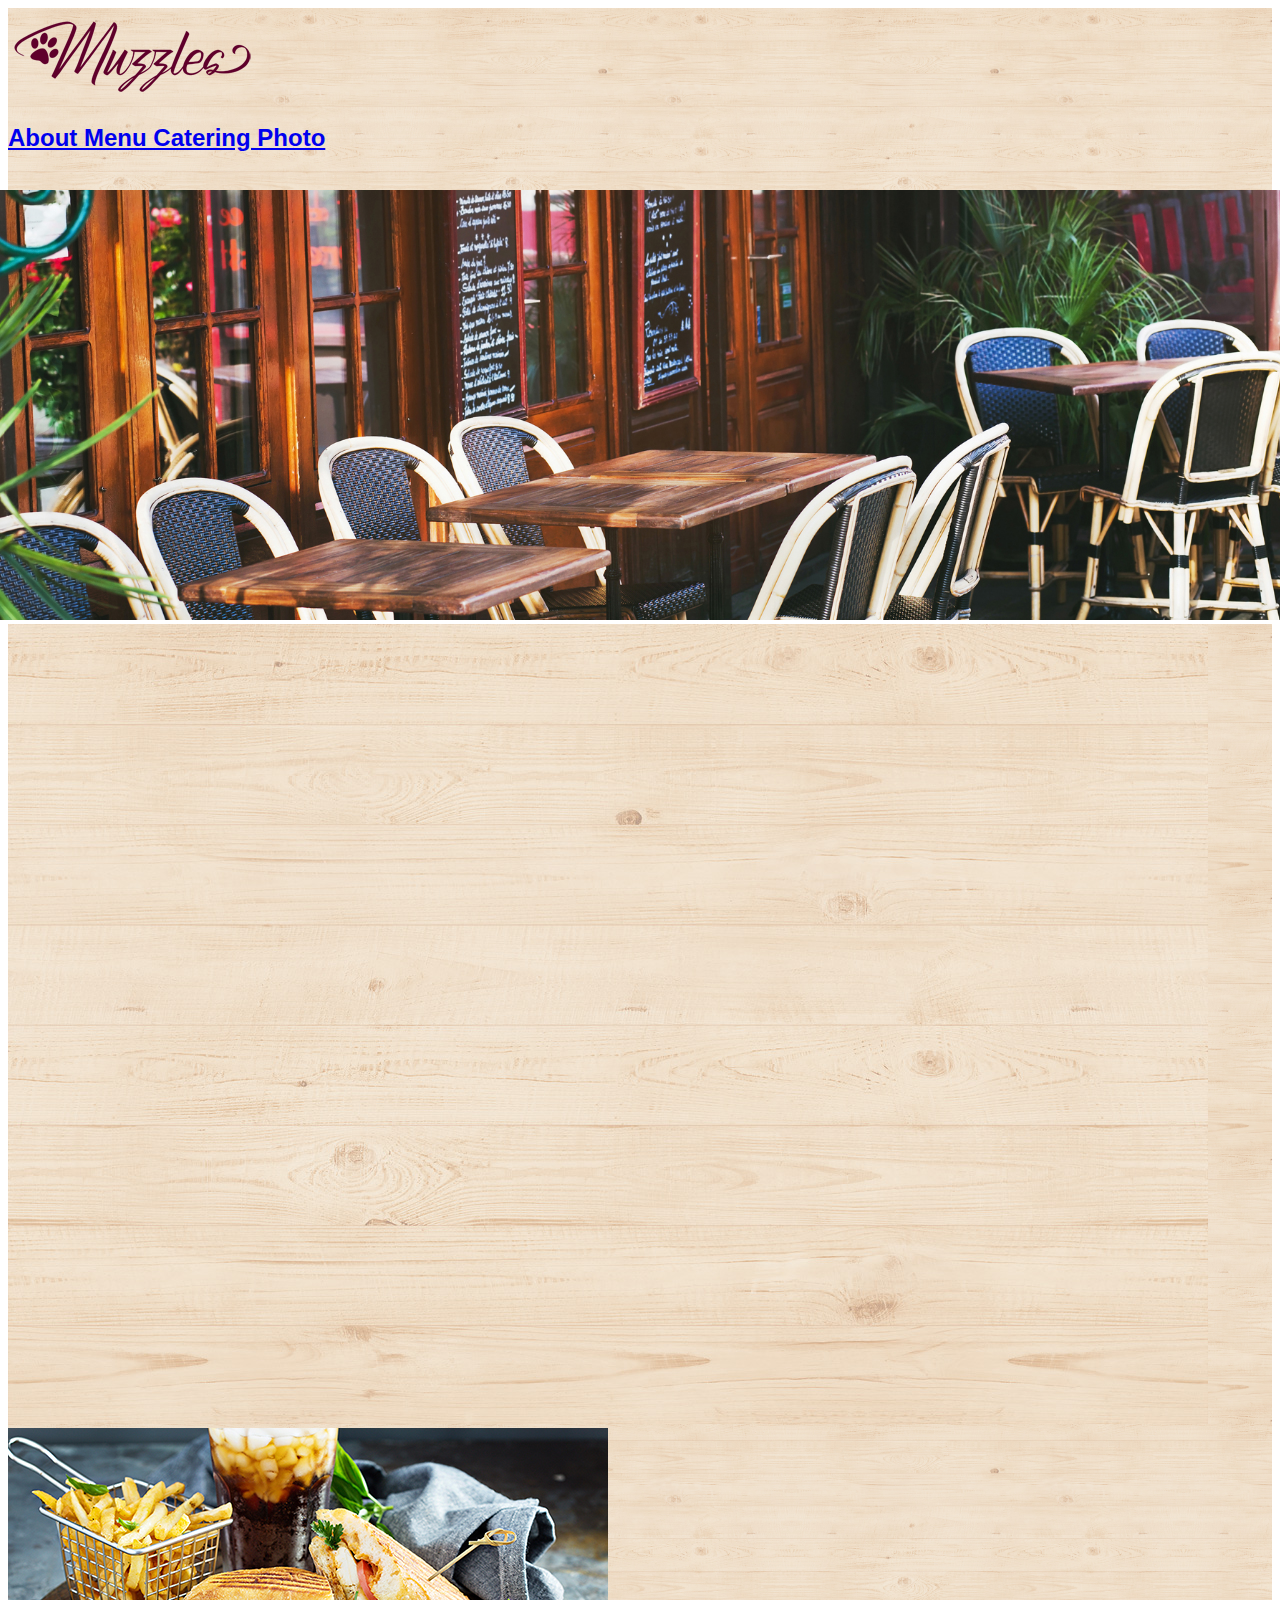
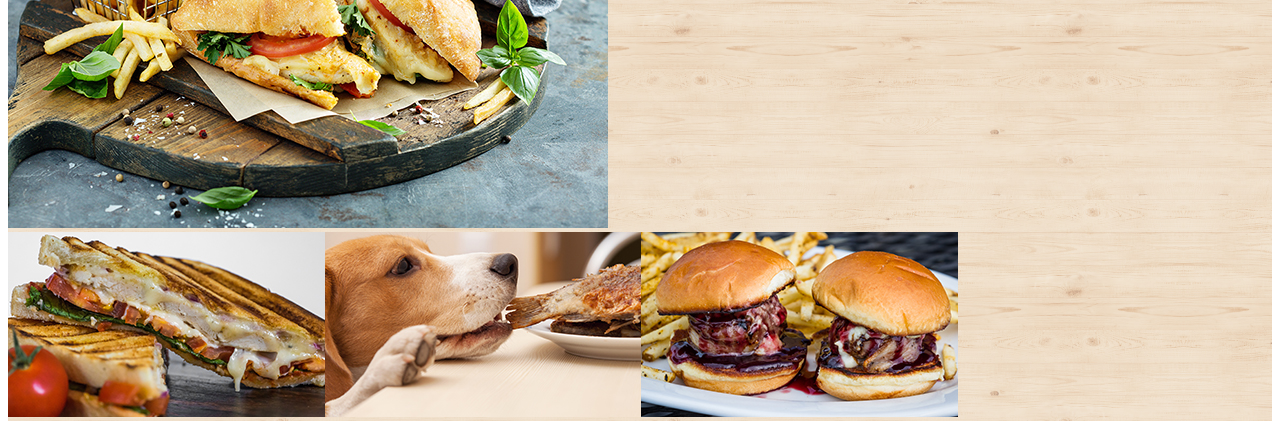
==== index.html @ 77d86f46 "change" ====
<!doctype html>
<html lang="en">
  <head>
    <meta charset="utf-8">
    <meta name="viewport" content="width=device-width, initial-scale=1">
    <title>Bootstrap demo</title>
    <link href="https://cdn.jsdelivr.net/npm/bootstrap@5.2.3/dist/css/bootstrap.min.css" rel="stylesheet" integrity="sha384-rbsA2VBKQhggwzxH7pPCaAqO46MgnOM80zW1RWuH61DGLwZJEdK2Kadq2F9CUG65" crossorigin="anonymous">
  <link rel="stylesheet" href="./CSS/style.css">
</head>


  <body>
    <div class="container-fluid Background">
      <a class="navbar-brand" href="#">
        <div class="col-6">

          <img src="/Assets/MuzzlesLogo.png" alt="Logo" class="d-inline-block align-text-top">
        </div>
        <div class="col-6">

          <h2 class = "Fugaz">About Menu Catering Photo</h2>
        </div>
      </a>
      <br>
    </div>
    
    <div class="container-fluid d-flex justify-content-start">
      <div class="col">

        <img src="Assets/homeHero.jpg" class="" alt="..." width="102%" style="margin-left: -16px; ">
      </div>
      </div>

      <div class="container-fluid Background">
        <div class="row">
          <div class="col">
            <img src="./Assets/bgtexture.jpg" alt="backgroundLogo">
          </div>
          <div class="row">
            <div class="col-6">
               <img src="./Assets/homeSingle.jpg" alt="homesingle">
            </div>
          </div>
          <div class="row">
            <div class="col-2">
              <img class=justify-content-left src="./Assets/HomeImage.jpg" alt="HomeImage">
            </div>
          </div>
        </div>
      </div>



    <script src="https://cdn.jsdelivr.net/npm/bootstrap@5.2.3/dist/js/bootstrap.bundle.min.js" integrity="sha384-kenU1KFdBIe4zVF0s0G1M5b4hcpxyD9F7jL+jjXkk+Q2h455rYXK/7HAuoJl+0I4" crossorigin="anonymous"></script>
    <script src="./app.js"></script>
</body>
</html>
---- CSS/style.css ----
.Background{
    background-image: url("../Assets/bgtexture.jpg");
    background-size: 31%;
}

.FullWidth{
    /* background-size:100vw; */
    justify-content: left;
}

.Even{
    justify-content: space-evenly;
}

.Fugaz{
    font-family: 'FugazOne', sans-serif;
}

.AboutMainColor{

    background-color: #FFFF;
    text-align: left;
    font-size: 20px;
    word-spacing: 22;
    
    
    
}
.AboutMainHeader{
    font-size: 50px;
}

.AboutMainPhoto{
    height: 674.5px;
    width: 674.5px;

}

.padding1{

    padding-left: 140px;
    padding-right: 140px;
    
}

.padding2{
    padding-top: 30px;
    padding-left: 40px;
    padding-right: 64px;
    padding-bottom: 144px;

}
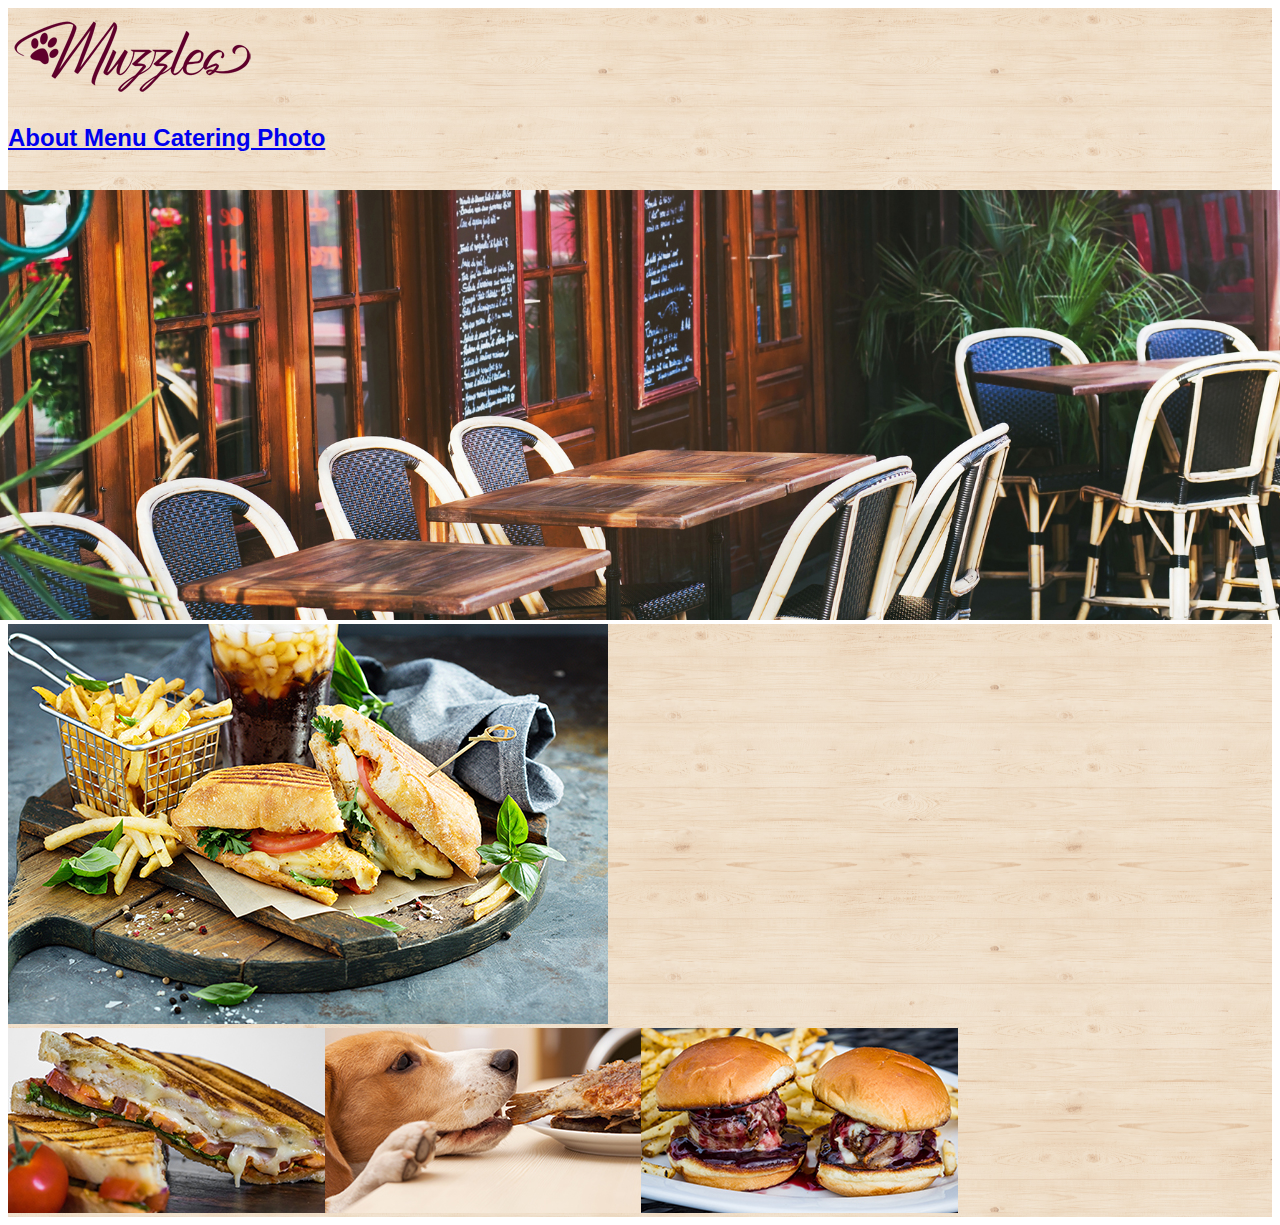
==== commit 9a8471cb: "change" ====
--- a/index.html
+++ b/index.html
@@ -1,57 +1,68 @@
-<!doctype html>
+<!DOCTYPE html>
 <html lang="en">
   <head>
-    <meta charset="utf-8">
-    <meta name="viewport" content="width=device-width, initial-scale=1">
+    <meta charset="utf-8" />
+    <meta name="viewport" content="width=device-width, initial-scale=1" />
     <title>Bootstrap demo</title>
-    <link href="https://cdn.jsdelivr.net/npm/bootstrap@5.2.3/dist/css/bootstrap.min.css" rel="stylesheet" integrity="sha384-rbsA2VBKQhggwzxH7pPCaAqO46MgnOM80zW1RWuH61DGLwZJEdK2Kadq2F9CUG65" crossorigin="anonymous">
-  <link rel="stylesheet" href="./CSS/style.css">
-</head>
-
+    <link
+      href="https://cdn.jsdelivr.net/npm/bootstrap@5.2.3/dist/css/bootstrap.min.css"
+      rel="stylesheet"
+      integrity="sha384-rbsA2VBKQhggwzxH7pPCaAqO46MgnOM80zW1RWuH61DGLwZJEdK2Kadq2F9CUG65"
+      crossorigin="anonymous"
+    />
+    <link rel="stylesheet" href="./CSS/style.css" />
+  </head>
 
   <body>
     <div class="container-fluid Background">
       <a class="navbar-brand" href="#">
         <div class="col-6">
-
-          <img src="/Assets/MuzzlesLogo.png" alt="Logo" class="d-inline-block align-text-top">
+          <img
+            src="/Assets/MuzzlesLogo.png"
+            alt="Logo"
+            class="d-inline-block align-text-top"
+          />
         </div>
         <div class="col-6">
-
-          <h2 class = "Fugaz">About Menu Catering Photo</h2>
+          <h2 class="Fugaz">About Menu Catering Photo</h2>
         </div>
       </a>
-      <br>
+      <br />
     </div>
-    
+
     <div class="container-fluid d-flex justify-content-start">
       <div class="col">
+        <img
+          src="Assets/homeHero.jpg"
+          class=""
+          alt="..."
+          width="102%"
+          style="margin-left: -16px"
+        />
+      </div>
+    </div>
 
-        <img src="Assets/homeHero.jpg" class="" alt="..." width="102%" style="margin-left: -16px; ">
-      </div>
-      </div>
-
-      <div class="container-fluid Background">
-        <div class="row">
-          <div class="col">
-            <img src="./Assets/bgtexture.jpg" alt="backgroundLogo">
-          </div>
-          <div class="row">
-            <div class="col-6">
-               <img src="./Assets/homeSingle.jpg" alt="homesingle">
-            </div>
-          </div>
-          <div class="row">
-            <div class="col-2">
-              <img class=justify-content-left src="./Assets/HomeImage.jpg" alt="HomeImage">
-            </div>
-          </div>
+    <div class="container-fluid Background d-flex justify-content-lg-center">
+      <div class="row">
+        <div class="col-md-6">
+          <div class="col-md-12"><img src="./Assets/homeSingle.jpg" alt="homeSingle"></div>
+        </div>
+        <div class="col-md-3">
+          <!-- <div class="col-md-12">
+            <p>Lorem ipsum dolor sit amet consectetur, adipisicing elit. Delectus recusandae laborum illo temporibus? Neque nisi hic esse incidunt voluptatum error vitae illum?</p>
+          </div> -->
+        </div>
+        <div class="col-md-3">
+          <div class="col-md-12"><img src="./Assets/HomeImage.jpg" alt="HomeImage"></div>
         </div>
       </div>
+    </div>
 
-
-
-    <script src="https://cdn.jsdelivr.net/npm/bootstrap@5.2.3/dist/js/bootstrap.bundle.min.js" integrity="sha384-kenU1KFdBIe4zVF0s0G1M5b4hcpxyD9F7jL+jjXkk+Q2h455rYXK/7HAuoJl+0I4" crossorigin="anonymous"></script>
+    <script
+      src="https://cdn.jsdelivr.net/npm/bootstrap@5.2.3/dist/js/bootstrap.bundle.min.js"
+      integrity="sha384-kenU1KFdBIe4zVF0s0G1M5b4hcpxyD9F7jL+jjXkk+Q2h455rYXK/7HAuoJl+0I4"
+      crossorigin="anonymous"
+    ></script>
     <script src="./app.js"></script>
-</body>
-</html>+  </body>
+</html>
--- a/CSS/style.css
+++ b/CSS/style.css
@@ -1,3 +1,4 @@
+
 .Background{
     background-image: url("../Assets/bgtexture.jpg");
     background-size: 31%;
@@ -15,40 +16,6 @@
 .Fugaz{
     font-family: 'FugazOne', sans-serif;
 }
-
-.AboutMainColor{
-
-    background-color: #FFFF;
-    text-align: left;
-    font-size: 20px;
-    word-spacing: 22;
-    
-    
-    
-}
-.AboutMainHeader{
-    font-size: 50px;
-}
-
-.AboutMainPhoto{
-    height: 674.5px;
-    width: 674.5px;
-
-}
-
-.padding1{
-
-    padding-left: 140px;
-    padding-right: 140px;
-    
-}
-
-.padding2{
-    padding-top: 30px;
-    padding-left: 40px;
-    padding-right: 64px;
-    padding-bottom: 144px;
-
-}
-
-
+.box {
+    padding: 0 5px 0 5px;
+}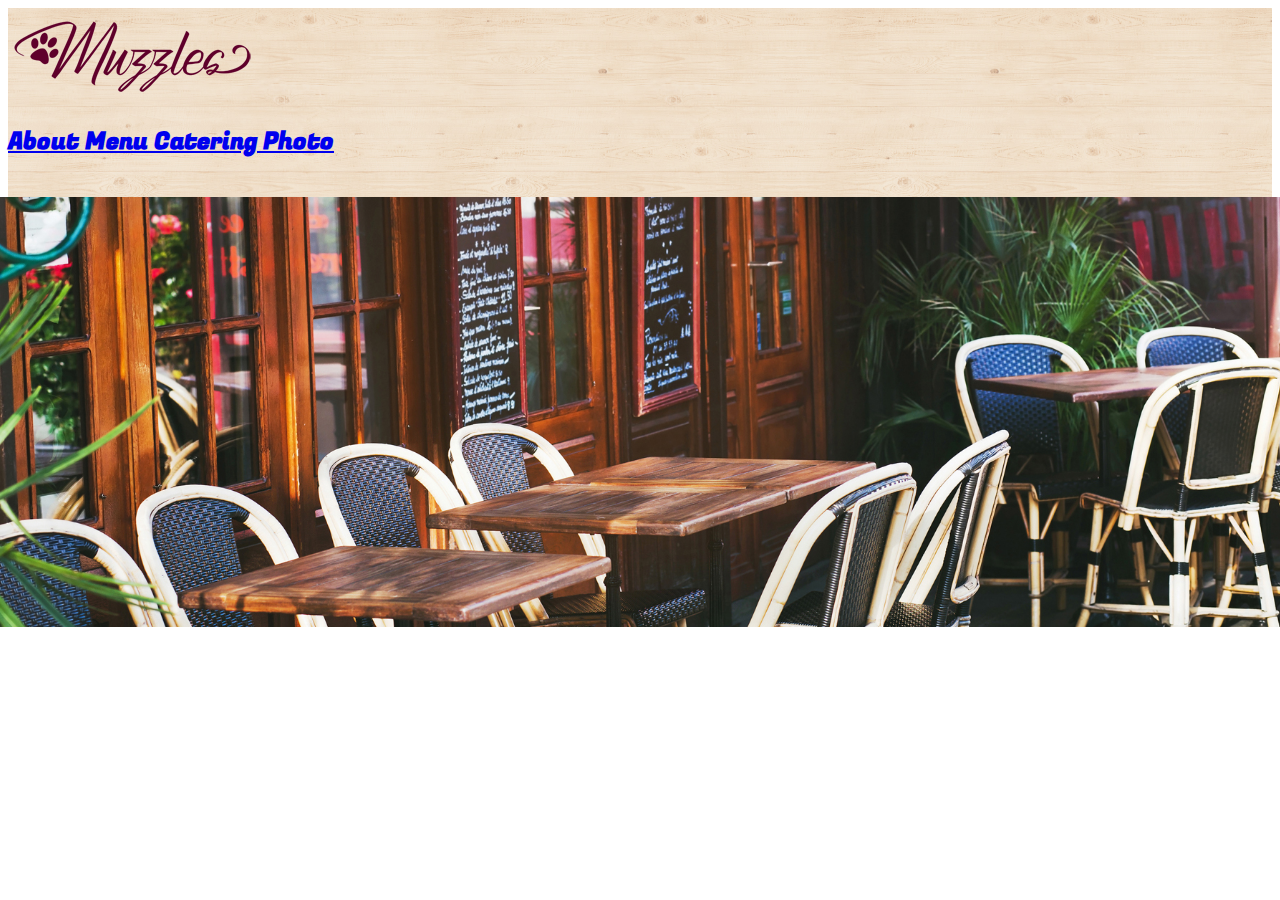
==== commit cdcf580c: "Font Fix" ====
--- a/index.html
+++ b/index.html
@@ -1,68 +1,40 @@
-<!DOCTYPE html>
+<!doctype html>
 <html lang="en">
   <head>
-    <meta charset="utf-8" />
-    <meta name="viewport" content="width=device-width, initial-scale=1" />
+    <meta charset="utf-8">
+    <meta name="viewport" content="width=device-width, initial-scale=1">
     <title>Bootstrap demo</title>
-    <link
-      href="https://cdn.jsdelivr.net/npm/bootstrap@5.2.3/dist/css/bootstrap.min.css"
-      rel="stylesheet"
-      integrity="sha384-rbsA2VBKQhggwzxH7pPCaAqO46MgnOM80zW1RWuH61DGLwZJEdK2Kadq2F9CUG65"
-      crossorigin="anonymous"
-    />
-    <link rel="stylesheet" href="./CSS/style.css" />
-  </head>
+    <link href="https://cdn.jsdelivr.net/npm/bootstrap@5.2.3/dist/css/bootstrap.min.css" rel="stylesheet" integrity="sha384-rbsA2VBKQhggwzxH7pPCaAqO46MgnOM80zW1RWuH61DGLwZJEdK2Kadq2F9CUG65" crossorigin="anonymous">
+    <link rel="stylesheet" href="https://fonts.googleapis.com/css?family=FugazOne">
+    <link rel="stylesheet" href="./CSS/style.css">
+</head>
+<body>
+
+
 
   <body>
     <div class="container-fluid Background">
       <a class="navbar-brand" href="#">
-        <div class="col-6">
-          <img
-            src="/Assets/MuzzlesLogo.png"
-            alt="Logo"
-            class="d-inline-block align-text-top"
-          />
+        <div class="col-4">
+          
+          <img src="/Assets/MuzzlesLogo.png" alt="Logo" class="d-inline-block align-text-top">
         </div>
         <div class="col-6">
-          <h2 class="Fugaz">About Menu Catering Photo</h2>
+          <h2 class = "Fugaz">About Menu Catering Photo</h2>
         </div>
       </a>
-      <br />
+      <br>
     </div>
-
+    </div>
+    
     <div class="container-fluid d-flex justify-content-start">
       <div class="col">
-        <img
-          src="Assets/homeHero.jpg"
-          class=""
-          alt="..."
-          width="102%"
-          style="margin-left: -16px"
-        />
+
+        <img src="Assets/homeHero.jpg" class="" alt="..." width="102%" style="margin-left: -16px; ">
       </div>
-    </div>
+      </div>
 
-    <div class="container-fluid Background d-flex justify-content-lg-center">
-      <div class="row">
-        <div class="col-md-6">
-          <div class="col-md-12"><img src="./Assets/homeSingle.jpg" alt="homeSingle"></div>
-        </div>
-        <div class="col-md-3">
-          <!-- <div class="col-md-12">
-            <p>Lorem ipsum dolor sit amet consectetur, adipisicing elit. Delectus recusandae laborum illo temporibus? Neque nisi hic esse incidunt voluptatum error vitae illum?</p>
-          </div> -->
-        </div>
-        <div class="col-md-3">
-          <div class="col-md-12"><img src="./Assets/HomeImage.jpg" alt="HomeImage"></div>
-        </div>
-      </div>
-    </div>
-
-    <script
-      src="https://cdn.jsdelivr.net/npm/bootstrap@5.2.3/dist/js/bootstrap.bundle.min.js"
-      integrity="sha384-kenU1KFdBIe4zVF0s0G1M5b4hcpxyD9F7jL+jjXkk+Q2h455rYXK/7HAuoJl+0I4"
-      crossorigin="anonymous"
-    ></script>
+    <script src="https://cdn.jsdelivr.net/npm/bootstrap@5.2.3/dist/js/bootstrap.bundle.min.js" integrity="sha384-kenU1KFdBIe4zVF0s0G1M5b4hcpxyD9F7jL+jjXkk+Q2h455rYXK/7HAuoJl+0I4" crossorigin="anonymous"></script>
     <script src="./app.js"></script>
-  </body>
-</html>
+</body>
+</html>--- a/CSS/style.css
+++ b/CSS/style.css
@@ -1,3 +1,4 @@
+@import url(https://fonts.googleapis.com/css?family=FugazOne);
 
 .Background{
     background-image: url("../Assets/bgtexture.jpg");
@@ -14,8 +15,10 @@
 }
 
 .Fugaz{
-    font-family: 'FugazOne', sans-serif;
+    font-family: 'Fugaz';
 }
-.box {
-    padding: 0 5px 0 5px;
+
+@font-face {
+    font-family: Fugaz;
+    src: url(../Fonts/FugazOne-Regular.ttf);
 }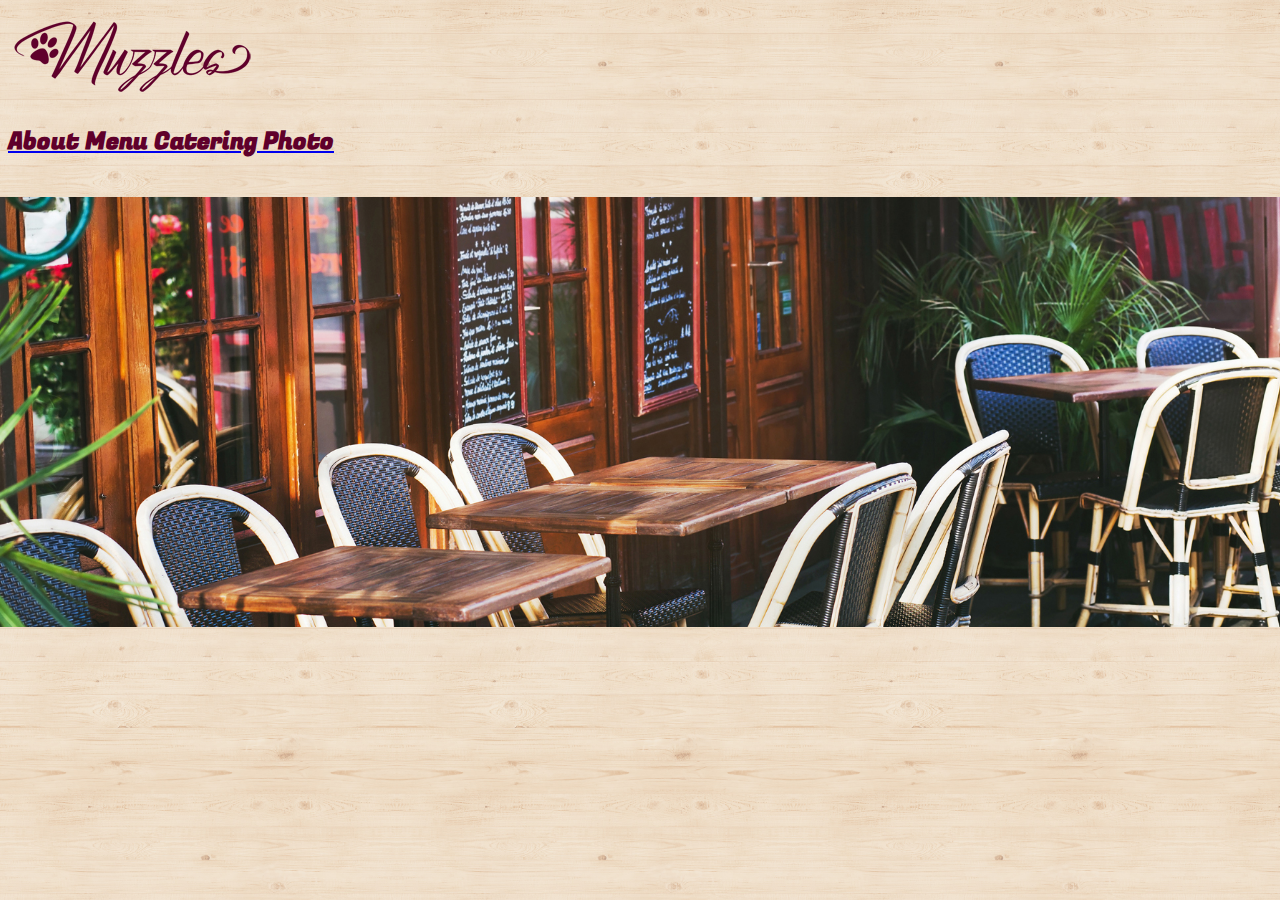
==== commit f15d54be: "Finished Header" ====
--- a/index.html
+++ b/index.html
@@ -12,8 +12,8 @@
 
 
 
-  <body>
-    <div class="container-fluid Background">
+  <body class = "Background">
+    <div class="container-fluid">
       <a class="navbar-brand" href="#">
         <div class="col-4">
           
--- a/CSS/style.css
+++ b/CSS/style.css
@@ -3,11 +3,17 @@
 .Background{
     background-image: url("../Assets/bgtexture.jpg");
     background-size: 31%;
+    background-repeat: repeat;
 }
 
 .FullWidth{
     /* background-size:100vw; */
     justify-content: left;
+}
+
+.NavbarText{
+    padding-left: 12px;
+    margin-top: -15px;
 }
 
 .Even{
@@ -16,6 +22,7 @@
 
 .Fugaz{
     font-family: 'Fugaz';
+    color: #5F002B;
 }
 
 @font-face {
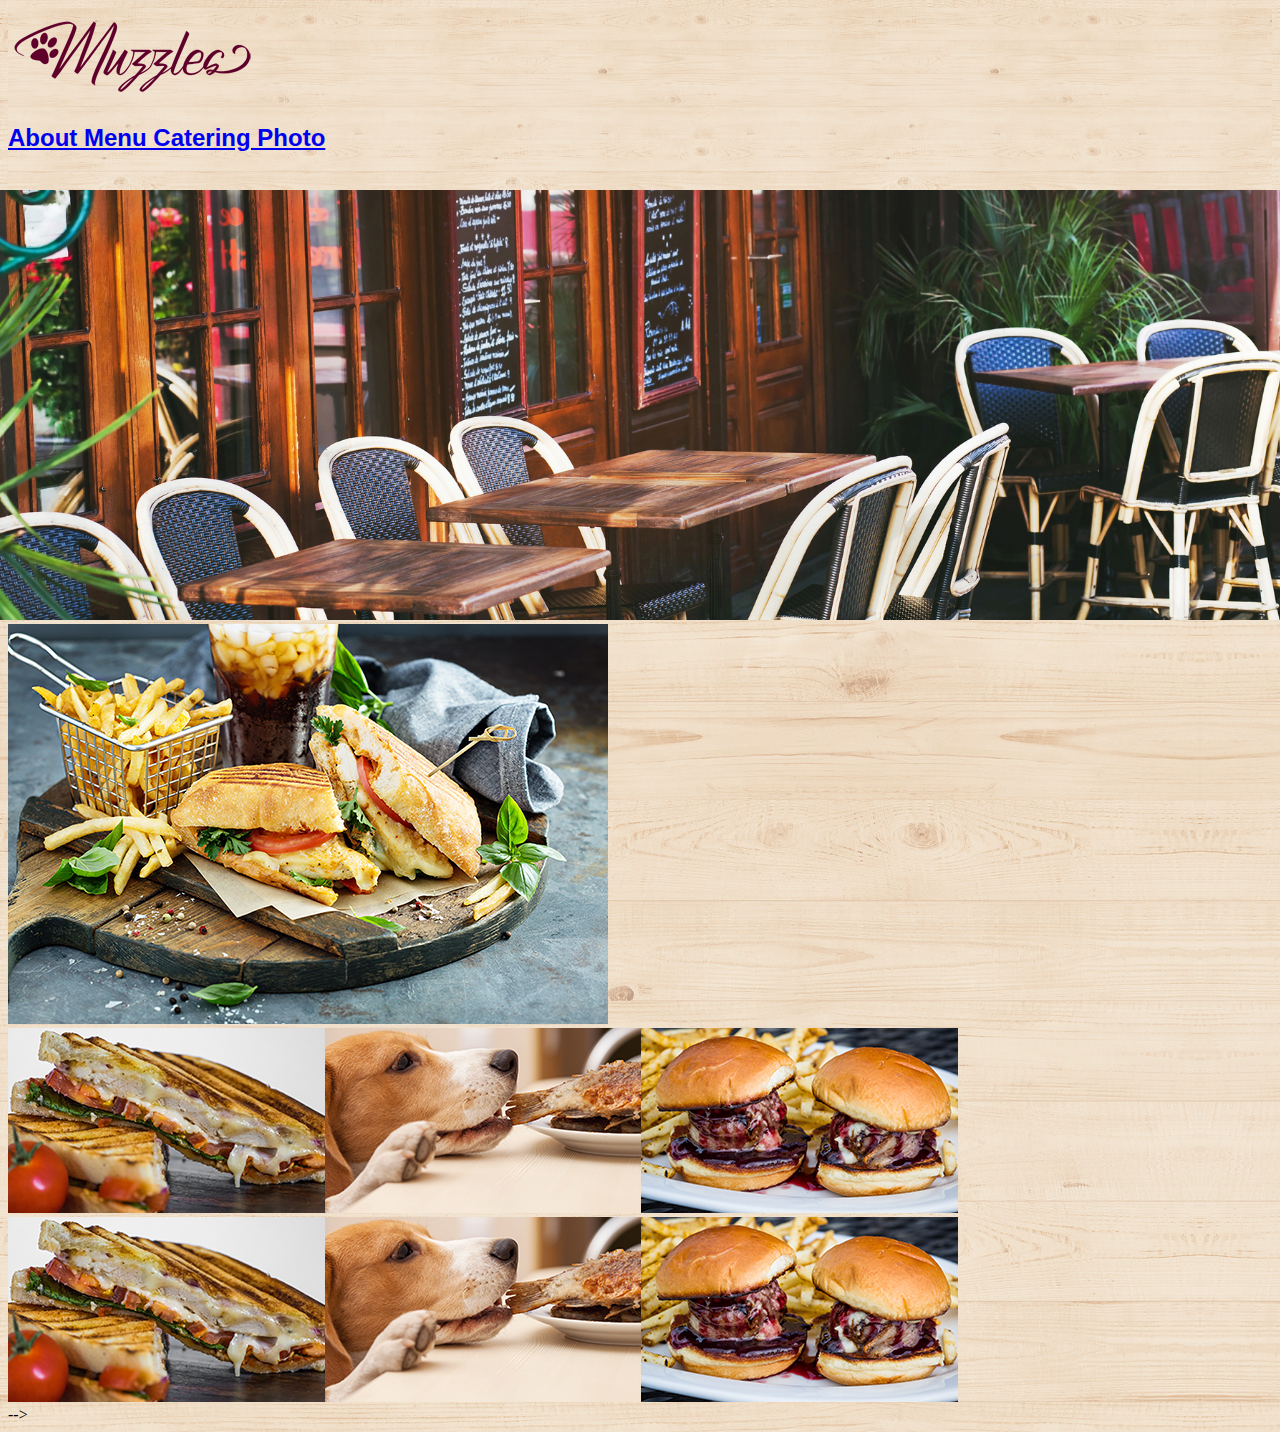
==== commit 2f5e1fa0: "commit" ====
--- a/index.html
+++ b/index.html
@@ -1,40 +1,84 @@
-<!doctype html>
+<!DOCTYPE html>
 <html lang="en">
   <head>
-    <meta charset="utf-8">
-    <meta name="viewport" content="width=device-width, initial-scale=1">
+    <meta charset="utf-8" />
+    <meta name="viewport" content="width=device-width, initial-scale=1" />
     <title>Bootstrap demo</title>
-    <link href="https://cdn.jsdelivr.net/npm/bootstrap@5.2.3/dist/css/bootstrap.min.css" rel="stylesheet" integrity="sha384-rbsA2VBKQhggwzxH7pPCaAqO46MgnOM80zW1RWuH61DGLwZJEdK2Kadq2F9CUG65" crossorigin="anonymous">
-    <link rel="stylesheet" href="https://fonts.googleapis.com/css?family=FugazOne">
-    <link rel="stylesheet" href="./CSS/style.css">
-</head>
-<body>
+    <link
+      href="https://cdn.jsdelivr.net/npm/bootstrap@5.2.3/dist/css/bootstrap.min.css"
+      rel="stylesheet"
+      integrity="sha384-rbsA2VBKQhggwzxH7pPCaAqO46MgnOM80zW1RWuH61DGLwZJEdK2Kadq2F9CUG65"
+      crossorigin="anonymous"
+    />
+    <link rel="stylesheet" href="./CSS/style.css" />
+  </head>
 
-
-
-  <body class = "Background">
-    <div class="container-fluid">
+  <body>
+    <div class="container-fluid Background">
       <a class="navbar-brand" href="#">
-        <div class="col-4">
-          
-          <img src="/Assets/MuzzlesLogo.png" alt="Logo" class="d-inline-block align-text-top">
+        <div class="col-6">
+          <img
+            src="/Assets/MuzzlesLogo.png"
+            alt="Logo"
+            class="d-inline-block align-text-top"
+          />
         </div>
         <div class="col-6">
-          <h2 class = "Fugaz">About Menu Catering Photo</h2>
+          <h2 class="Fugaz">About Menu Catering Photo</h2>
         </div>
       </a>
-      <br>
+      <br />
     </div>
+
+    <div class="container-fluid d-flex justify-content-start">
+      <div class="col">
+        <img
+          src="Assets/homeHero.jpg"
+          class=""
+          alt="..."
+          width="102%"
+          style="margin-left: -16px"
+        />
+      </div>
+    </div>
+    <div class="container">
+      <div class="row">
+        <div class="col">
+          <img src="./Assets/./homeSingle.jpg" class="rounded float-start" alt="...">
+        </div>
+      </div>
+    </div>
+     <div class="container">
+      <div class="row">
+        <div class="col">
+          <img src="./Assets/./HomeImage.jpg" class="rounded float-end" alt="...">
+        </div>
+      </div>
     </div>
     
-    <div class="container-fluid d-flex justify-content-start">
-      <div class="col">
+    <!-- <img src="..." class="rounded float-end" alt="...">
 
-        <img src="Assets/homeHero.jpg" class="" alt="..." width="102%" style="margin-left: -16px; ">
+    <div class="container-fluid Background d-flex justify-content-lg-center">
+      <div class="row">
+        <div class="col-md-6">
+          <div class="col-md-12"><img src="./Assets/homeSingle.jpg" alt="homeSingle"></div>
+        </div>
+        <div class="col-md-3">
+          <!-- <div class="col-md-12">
+            <p>Lorem ipsum dolor sit amet consectetur, adipisicing elit. Delectus recusandae laborum illo temporibus? Neque nisi hic esse incidunt voluptatum error vitae illum?</p>
+          </div> -->
+        </div>
+        <div class="col-md-3">
+          <div class="col-md-12"><img src="./Assets/HomeImage.jpg" alt="HomeImage"></div>
+        </div>
       </div>
-      </div>
+    </div> -->
 
-    <script src="https://cdn.jsdelivr.net/npm/bootstrap@5.2.3/dist/js/bootstrap.bundle.min.js" integrity="sha384-kenU1KFdBIe4zVF0s0G1M5b4hcpxyD9F7jL+jjXkk+Q2h455rYXK/7HAuoJl+0I4" crossorigin="anonymous"></script>
+    <script
+      src="https://cdn.jsdelivr.net/npm/bootstrap@5.2.3/dist/js/bootstrap.bundle.min.js"
+      integrity="sha384-kenU1KFdBIe4zVF0s0G1M5b4hcpxyD9F7jL+jjXkk+Q2h455rYXK/7HAuoJl+0I4"
+      crossorigin="anonymous"
+    ></script>
     <script src="./app.js"></script>
-</body>
-</html>+  </body>
+</html>
--- a/CSS/style.css
+++ b/CSS/style.css
@@ -1,9 +1,7 @@
-@import url(https://fonts.googleapis.com/css?family=FugazOne);
 
 .Background{
     background-image: url("../Assets/bgtexture.jpg");
     background-size: 31%;
-    background-repeat: repeat;
 }
 
 .FullWidth{
@@ -11,21 +9,91 @@
     justify-content: left;
 }
 
-.NavbarText{
-    padding-left: 12px;
-    margin-top: -15px;
-}
-
 .Even{
     justify-content: space-evenly;
 }
 
 .Fugaz{
-    font-family: 'Fugaz';
-    color: #5F002B;
+    font-family: 'FugazOne', sans-serif;
+}
+.box {
+    padding: 0 5px 0 5px;
 }
 
-@font-face {
-    font-family: Fugaz;
-    src: url(../Fonts/FugazOne-Regular.ttf);
-}+/* This is for the Second Page: About Us Section */
+
+.AboutMainColor{
+
+    background-color: #FFFF;
+    text-align: left;
+    font-size: 20px;
+    word-spacing: 22;
+    
+    
+}
+.AboutMainHeader{
+    font-size: 50px;
+}
+
+.AboutMainPhoto{
+    height: 674.5px;
+    width: 674.5px;
+
+}
+
+.padding1{
+
+    padding-left: 140px;
+    padding-right: 140px;
+    
+}
+
+.padding2{
+    padding-top: 30px;
+    padding-left: 40px;
+    padding-right: 64px;
+    padding-bottom: 144px;
+
+}
+
+/* This for the Second Page: THE TEAM Section*/
+
+.centerText1{
+    text-align: center;
+
+}
+
+.OurTeamColor{
+
+    background-color: #FFFF;
+}
+
+.centerCard{
+
+    align-items: center;
+}
+
+
+/* chris css below */
+body {
+    background-position: left top;
+    background-image: url("../Assets/bgtexture.jpg");
+    background-repeat: repeat;
+    max-width: 1920px;
+}
+footer
+{
+height: 300px;
+width: 100%;
+}
+.footer-left
+{
+text-align: left;
+float: left;
+
+}
+.footer-right
+{
+text-align: right;
+float: right;
+}
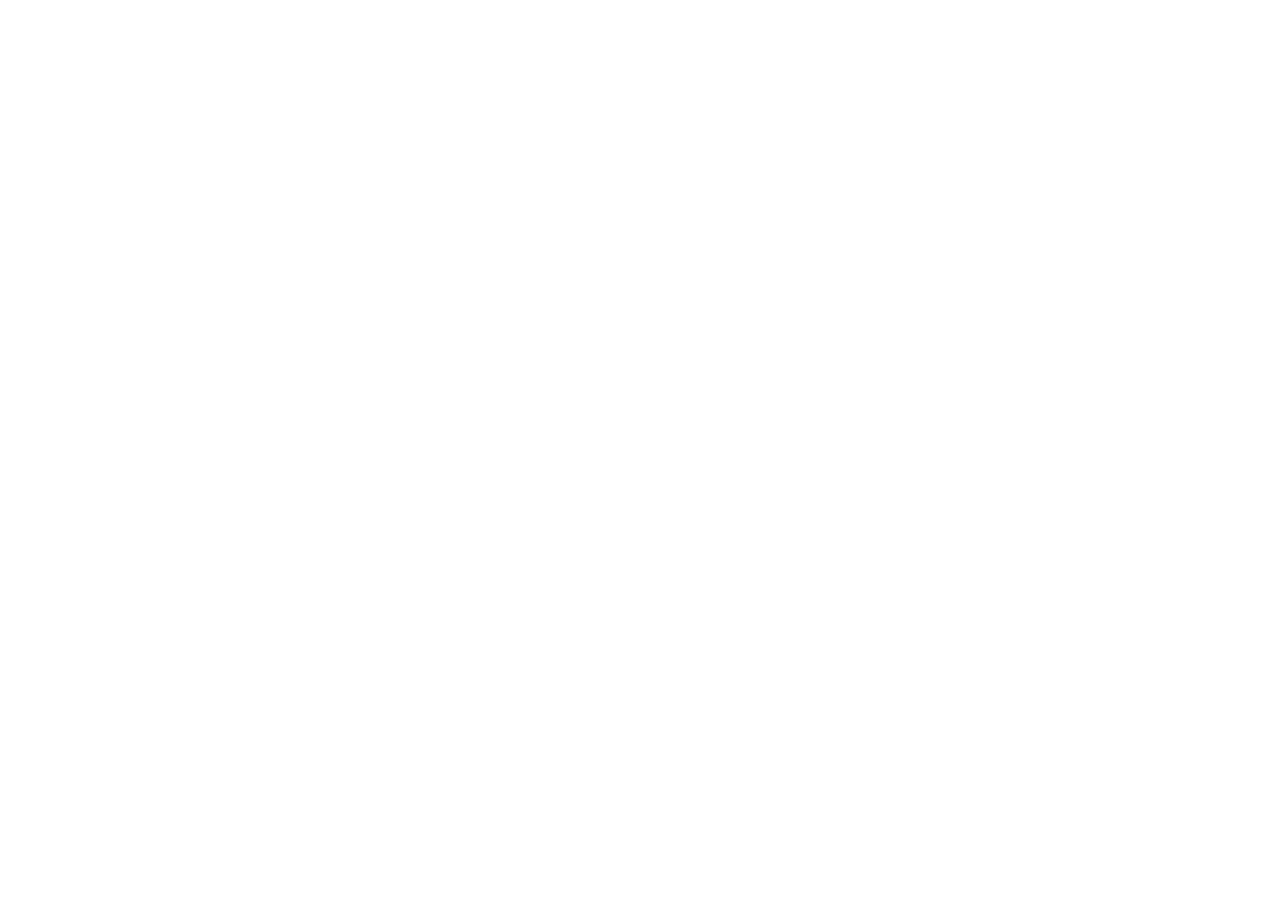
==== commit ed332c12: "Fugaz Adding" ====
--- a/index.html
+++ b/index.html
@@ -1,84 +1,20 @@
-<!DOCTYPE html>
+<!doctype html>
 <html lang="en">
   <head>
-    <meta charset="utf-8" />
-    <meta name="viewport" content="width=device-width, initial-scale=1" />
+    <meta charset="utf-8">
+    <meta name="viewport" content="width=device-width, initial-scale=1">
     <title>Bootstrap demo</title>
-    <link
-      href="https://cdn.jsdelivr.net/npm/bootstrap@5.2.3/dist/css/bootstrap.min.css"
-      rel="stylesheet"
-      integrity="sha384-rbsA2VBKQhggwzxH7pPCaAqO46MgnOM80zW1RWuH61DGLwZJEdK2Kadq2F9CUG65"
-      crossorigin="anonymous"
-    />
-    <link rel="stylesheet" href="./CSS/style.css" />
-  </head>
+    <link href="https://cdn.jsdelivr.net/npm/bootstrap@5.2.3/dist/css/bootstrap.min.css" rel="stylesheet" integrity="sha384-rbsA2VBKQhggwzxH7pPCaAqO46MgnOM80zW1RWuH61DGLwZJEdK2Kadq2F9CUG65" crossorigin="anonymous">
+    <link rel="stylesheet" href="https://fonts.googleapis.com/css?family=FugazOne">
+    <link rel="stylesheet" href="./CSS/style.css">
+</head>
+<body>
 
-  <body>
-    <div class="container-fluid Background">
-      <a class="navbar-brand" href="#">
-        <div class="col-6">
-          <img
-            src="/Assets/MuzzlesLogo.png"
-            alt="Logo"
-            class="d-inline-block align-text-top"
-          />
-        </div>
-        <div class="col-6">
-          <h2 class="Fugaz">About Menu Catering Photo</h2>
-        </div>
-      </a>
-      <br />
-    </div>
 
-    <div class="container-fluid d-flex justify-content-start">
-      <div class="col">
-        <img
-          src="Assets/homeHero.jpg"
-          class=""
-          alt="..."
-          width="102%"
-          style="margin-left: -16px"
-        />
-      </div>
-    </div>
-    <div class="container">
-      <div class="row">
-        <div class="col">
-          <img src="./Assets/./homeSingle.jpg" class="rounded float-start" alt="...">
-        </div>
-      </div>
-    </div>
-     <div class="container">
-      <div class="row">
-        <div class="col">
-          <img src="./Assets/./HomeImage.jpg" class="rounded float-end" alt="...">
-        </div>
-      </div>
-    </div>
+
+  
     
-    <!-- <img src="..." class="rounded float-end" alt="...">
-
-    <div class="container-fluid Background d-flex justify-content-lg-center">
-      <div class="row">
-        <div class="col-md-6">
-          <div class="col-md-12"><img src="./Assets/homeSingle.jpg" alt="homeSingle"></div>
-        </div>
-        <div class="col-md-3">
-          <!-- <div class="col-md-12">
-            <p>Lorem ipsum dolor sit amet consectetur, adipisicing elit. Delectus recusandae laborum illo temporibus? Neque nisi hic esse incidunt voluptatum error vitae illum?</p>
-          </div> -->
-        </div>
-        <div class="col-md-3">
-          <div class="col-md-12"><img src="./Assets/HomeImage.jpg" alt="HomeImage"></div>
-        </div>
-      </div>
-    </div> -->
-
-    <script
-      src="https://cdn.jsdelivr.net/npm/bootstrap@5.2.3/dist/js/bootstrap.bundle.min.js"
-      integrity="sha384-kenU1KFdBIe4zVF0s0G1M5b4hcpxyD9F7jL+jjXkk+Q2h455rYXK/7HAuoJl+0I4"
-      crossorigin="anonymous"
-    ></script>
+    <script src="https://cdn.jsdelivr.net/npm/bootstrap@5.2.3/dist/js/bootstrap.bundle.min.js" integrity="sha384-kenU1KFdBIe4zVF0s0G1M5b4hcpxyD9F7jL+jjXkk+Q2h455rYXK/7HAuoJl+0I4" crossorigin="anonymous"></script>
     <script src="./app.js"></script>
-  </body>
-</html>
+</body>
+</html>--- a/CSS/style.css
+++ b/CSS/style.css
@@ -1,7 +1,9 @@
+@import url(https://fonts.googleapis.com/css?family=FugazOne);
 
 .Background{
     background-image: url("../Assets/bgtexture.jpg");
     background-size: 31%;
+    background-repeat: repeat;
 }
 
 .FullWidth{
@@ -9,15 +11,24 @@
     justify-content: left;
 }
 
+.NavbarText{
+    padding-left: 12px;
+    margin-top: -15px;
+}
+
 .Even{
     justify-content: space-evenly;
 }
 
 .Fugaz{
-    font-family: 'FugazOne', sans-serif;
+
+    font-family: 'Fugaz';
+    color: #5F002B;
 }
-.box {
-    padding: 0 5px 0 5px;
+
+@font-face {
+    font-family: Fugaz;
+    src: url(../Fonts/FugazOne-Regular.ttf);
 }
 
 /* This is for the Second Page: About Us Section */
@@ -71,29 +82,4 @@
 .centerCard{
 
     align-items: center;
-}
-
-
-/* chris css below */
-body {
-    background-position: left top;
-    background-image: url("../Assets/bgtexture.jpg");
-    background-repeat: repeat;
-    max-width: 1920px;
-}
-footer
-{
-height: 300px;
-width: 100%;
-}
-.footer-left
-{
-text-align: left;
-float: left;
-
-}
-.footer-right
-{
-text-align: right;
-float: right;
-}
+}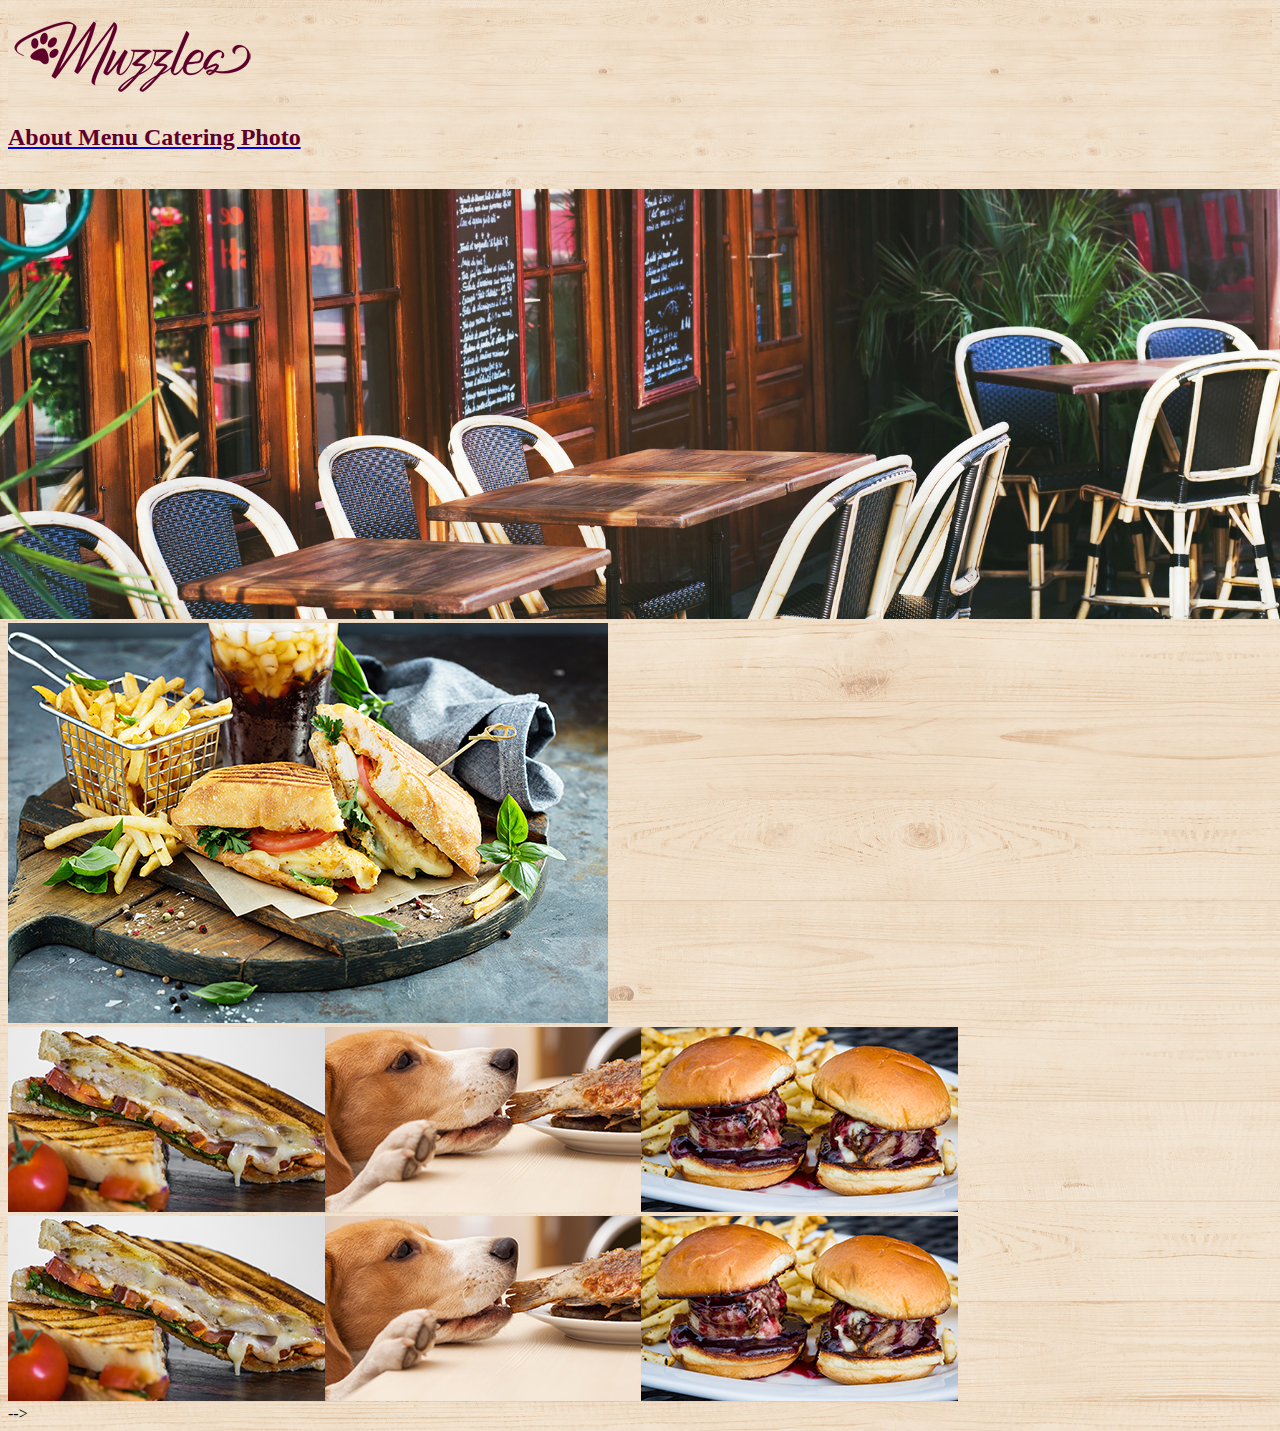
==== commit d28690e6: "footer added" ====
--- a/index.html
+++ b/index.html
@@ -1,20 +1,84 @@
-<!doctype html>
+<!DOCTYPE html>
 <html lang="en">
   <head>
-    <meta charset="utf-8">
-    <meta name="viewport" content="width=device-width, initial-scale=1">
+    <meta charset="utf-8" />
+    <meta name="viewport" content="width=device-width, initial-scale=1" />
     <title>Bootstrap demo</title>
-    <link href="https://cdn.jsdelivr.net/npm/bootstrap@5.2.3/dist/css/bootstrap.min.css" rel="stylesheet" integrity="sha384-rbsA2VBKQhggwzxH7pPCaAqO46MgnOM80zW1RWuH61DGLwZJEdK2Kadq2F9CUG65" crossorigin="anonymous">
-    <link rel="stylesheet" href="https://fonts.googleapis.com/css?family=FugazOne">
-    <link rel="stylesheet" href="./CSS/style.css">
-</head>
-<body>
+    <link
+      href="https://cdn.jsdelivr.net/npm/bootstrap@5.2.3/dist/css/bootstrap.min.css"
+      rel="stylesheet"
+      integrity="sha384-rbsA2VBKQhggwzxH7pPCaAqO46MgnOM80zW1RWuH61DGLwZJEdK2Kadq2F9CUG65"
+      crossorigin="anonymous"
+    />
+    <link rel="stylesheet" href="./CSS/style.css" />
+  </head>
 
+  <body>
+    <div class="container-fluid Background">
+      <a class="navbar-brand" href="#">
+        <div class="col-6">
+          <img
+            src="/Assets/MuzzlesLogo.png"
+            alt="Logo"
+            class="d-inline-block align-text-top"
+          />
+        </div>
+        <div class="col-6">
+          <h2 class="Fugaz">About Menu Catering Photo</h2>
+        </div>
+      </a>
+      <br />
+    </div>
 
+    <div class="container-fluid d-flex justify-content-start justify-content-center">
+      <div class="col">
+        <img
+          src="Assets/homeHero.jpg"
+          class=""
+          alt="..."
+          width="102%"
+          style="margin-left: -16px"
+        />
+      </div>
+    </div>
+    <div class="container">
+      <div class="row">
+        <div class="col">
+          <img src="./Assets/./homeSingle.jpg" class="rounded float-start" alt="...">
+        </div>
+      </div>
+    </div>
+     <div class="container">
+      <div class="row">
+        <div class="col">
+          <img src="./Assets/./HomeImage.jpg" class="rounded float-end" alt="...">
+        </div>
+      </div>
+    </div>
+    
+    <!-- <img src="..." class="rounded float-end" alt="...">
 
-  
-    
-    <script src="https://cdn.jsdelivr.net/npm/bootstrap@5.2.3/dist/js/bootstrap.bundle.min.js" integrity="sha384-kenU1KFdBIe4zVF0s0G1M5b4hcpxyD9F7jL+jjXkk+Q2h455rYXK/7HAuoJl+0I4" crossorigin="anonymous"></script>
+    <div class="container-fluid Background d-flex justify-content-lg-center">
+      <div class="row">
+        <div class="col-md-6">
+          <div class="col-md-12"><img src="./Assets/homeSingle.jpg" alt="homeSingle"></div>
+        </div>
+        <div class="col-md-3">
+          <!-- <div class="col-md-12">
+            <p>Lorem ipsum dolor sit amet consectetur, adipisicing elit. Delectus recusandae laborum illo temporibus? Neque nisi hic esse incidunt voluptatum error vitae illum?</p>
+          </div> -->
+        </div>
+        <div class="col-md-3">
+          <div class="col-md-12"><img src="./Assets/HomeImage.jpg" alt="HomeImage"></div>
+        </div>
+      </div>
+    </div> -->
+
+    <script
+      src="https://cdn.jsdelivr.net/npm/bootstrap@5.2.3/dist/js/bootstrap.bundle.min.js"
+      integrity="sha384-kenU1KFdBIe4zVF0s0G1M5b4hcpxyD9F7jL+jjXkk+Q2h455rYXK/7HAuoJl+0I4"
+      crossorigin="anonymous"
+    ></script>
     <script src="./app.js"></script>
-</body>
-</html>+  </body>
+</html>
--- a/CSS/style.css
+++ b/CSS/style.css
@@ -3,7 +3,6 @@
 .Background{
     background-image: url("../Assets/bgtexture.jpg");
     background-size: 31%;
-    background-repeat: repeat;
 }
 
 .FullWidth{
@@ -11,24 +10,16 @@
     justify-content: left;
 }
 
-.NavbarText{
-    padding-left: 12px;
-    margin-top: -15px;
-}
-
 .Even{
     justify-content: space-evenly;
 }
 
 .Fugaz{
-
     font-family: 'Fugaz';
     color: #5F002B;
 }
-
-@font-face {
-    font-family: Fugaz;
-    src: url(../Fonts/FugazOne-Regular.ttf);
+.box {
+    padding: 0 5px 0 5px;
 }
 
 /* This is for the Second Page: About Us Section */
@@ -82,4 +73,35 @@
 .centerCard{
 
     align-items: center;
+}
+
+
+/* chris css below */
+body {
+    background-position: left top;
+    background-image: url("../Assets/bgtexture.jpg");
+    background-repeat: repeat;
+    max-width: 1920px;
+}
+footer
+{
+height: 300px;
+width: 100%;
+}
+.footer-left
+{
+text-align: left;
+float: left;
+
+}
+.footer-right
+{
+text-align: right;
+float: right;
+}
+.montaukFont
+{
+    font-family: ;
+    font-size: 20px;
+    color:#5F002B;
 }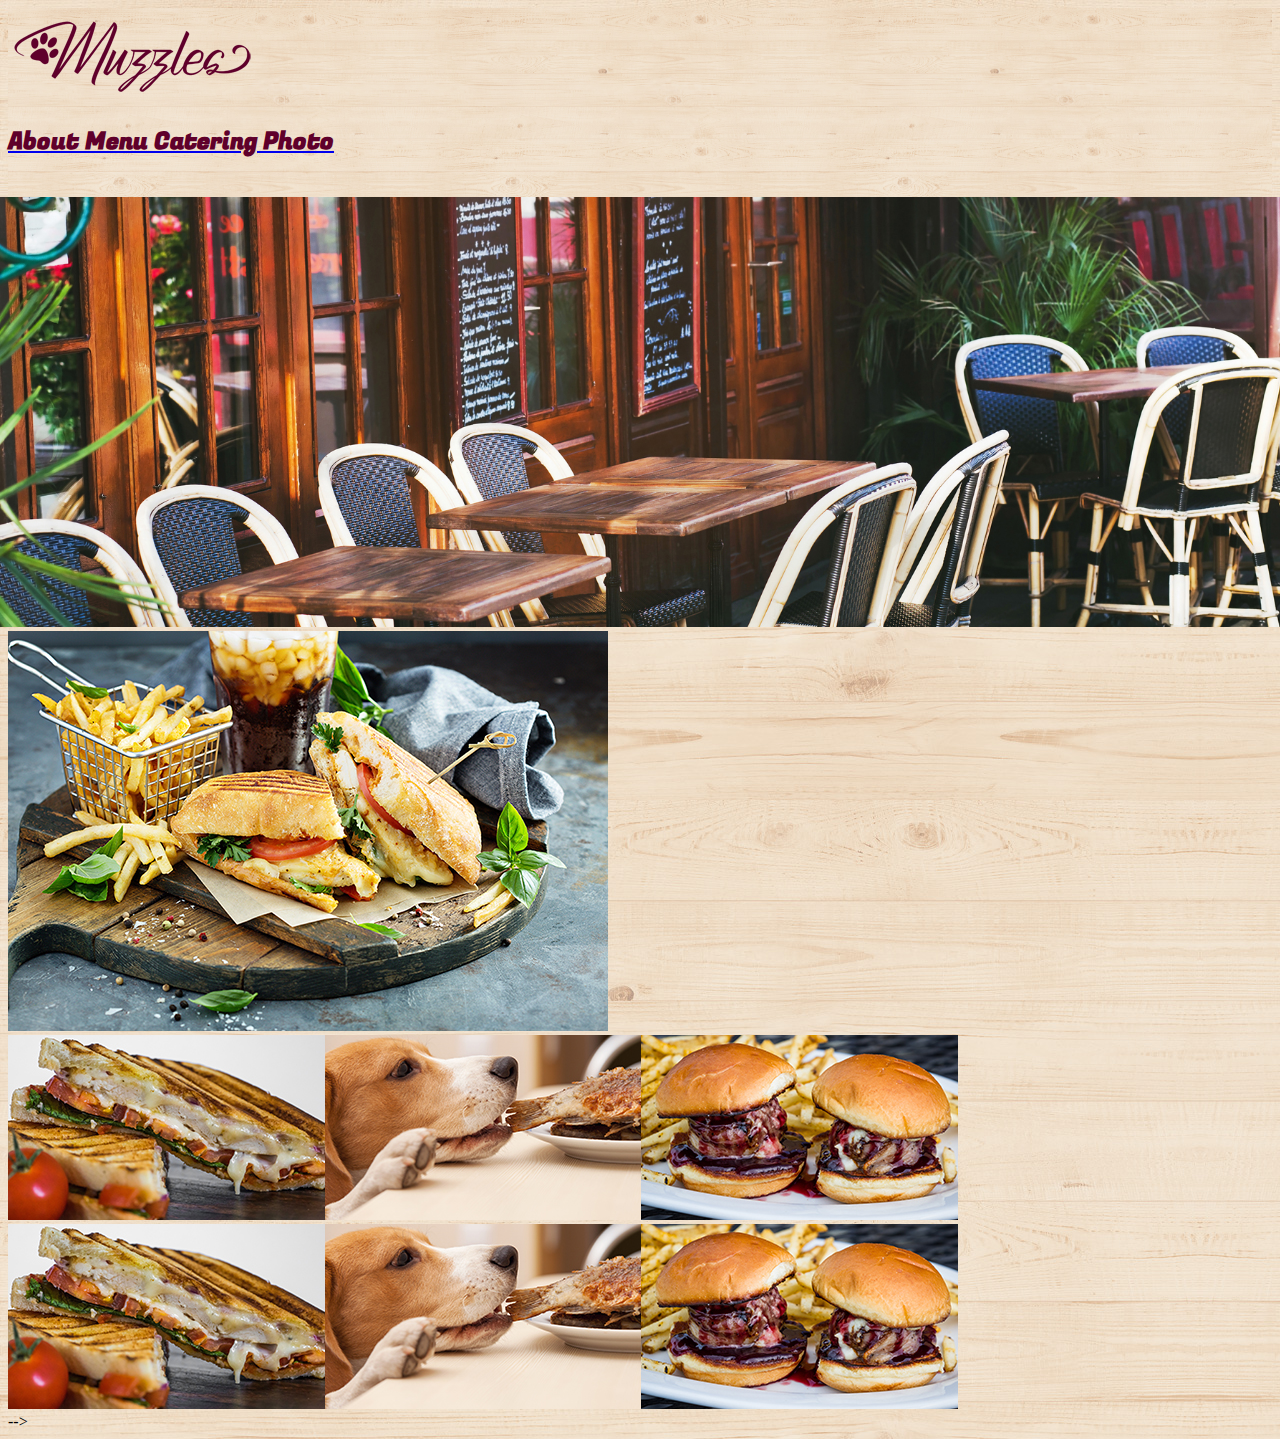
==== commit 83b3796c: "Merge branch 'Devbranch' of https://github.com/HarrisonTBusby/BusbyHPuppyRestaurant into Devbranch" ====
--- a/index.html
+++ b/index.html
@@ -4,14 +4,11 @@
     <meta charset="utf-8" />
     <meta name="viewport" content="width=device-width, initial-scale=1" />
     <title>Bootstrap demo</title>
-    <link
-      href="https://cdn.jsdelivr.net/npm/bootstrap@5.2.3/dist/css/bootstrap.min.css"
-      rel="stylesheet"
-      integrity="sha384-rbsA2VBKQhggwzxH7pPCaAqO46MgnOM80zW1RWuH61DGLwZJEdK2Kadq2F9CUG65"
-      crossorigin="anonymous"
-    />
-    <link rel="stylesheet" href="./CSS/style.css" />
-  </head>
+    <link href="https://cdn.jsdelivr.net/npm/bootstrap@5.2.3/dist/css/bootstrap.min.css" rel="stylesheet" integrity="sha384-rbsA2VBKQhggwzxH7pPCaAqO46MgnOM80zW1RWuH61DGLwZJEdK2Kadq2F9CUG65" crossorigin="anonymous">
+    <link rel="stylesheet" href="https://fonts.googleapis.com/css?family=FugazOne">
+    <link rel="stylesheet" href="./CSS/style.css">
+</head>
+<body>
 
   <body>
     <div class="container-fluid Background">
--- a/CSS/style.css
+++ b/CSS/style.css
@@ -15,8 +15,15 @@
 }
 
 .Fugaz{
+
     font-family: 'Fugaz';
     color: #5F002B;
+    
+}
+
+@font-face {
+    font-family: Fugaz;
+    src: url(../Fonts/FugazOne-Regular.ttf);
 }
 .box {
     padding: 0 5px 0 5px;
@@ -28,8 +35,8 @@
 
     background-color: #FFFF;
     text-align: left;
-    font-size: 20px;
-    word-spacing: 22;
+    font-size: 17px;
+    
     
     
 }
@@ -52,9 +59,10 @@
 
 .padding2{
     padding-top: 30px;
-    padding-left: 40px;
+    padding-left: 15.5px;
     padding-right: 64px;
     padding-bottom: 144px;
+    
 
 }
 
@@ -74,6 +82,81 @@
 
     align-items: center;
 }
+.OurTeamPhoto{
+   padding-left: 16px;
+   padding-right: 16px;
+
+}
+
+.padding3{
+
+    padding-left: 124px;
+    padding-right: 124px;
+    
+}
+.column {
+    float: left;
+    width: 33.33%;
+    
+  }
+  .bgImg{
+    background-image: url(../Assets/bgtexture.jpg);
+    background-repeat: repeat;
+    background-size: 31%;
+  }
+ 
+  .MontaukFont{
+        font-family: Montauk-Regular;
+        color: #5F002B;
+        font-size: 14.5px;
+    
+}
+@font-face {
+    font-family: Montauk-Regular;
+    src: url(../Fonts/Montauk-Regular.otf);
+}
+
+.padding4{
+
+padding-top: 16px;
+padding-left: 6px;
+padding-right: 6px;
+border-radius: 0%;
+
+}
+
+.ContainerBox{
+
+    height: 675px;
+    width: 950px;
+
+
+
+}
+.PaddingBottom{
+
+    padding-bottom: 62px;
+}
+
+.PaddingRL{
+
+padding-left: 140px;
+padding-right: 140px;
+
+
+}
+
+.AlignTest{
+    text-align: left;
+    
+}
+
+  
+  
+
+
+
+
 
 
 /* chris css below */
